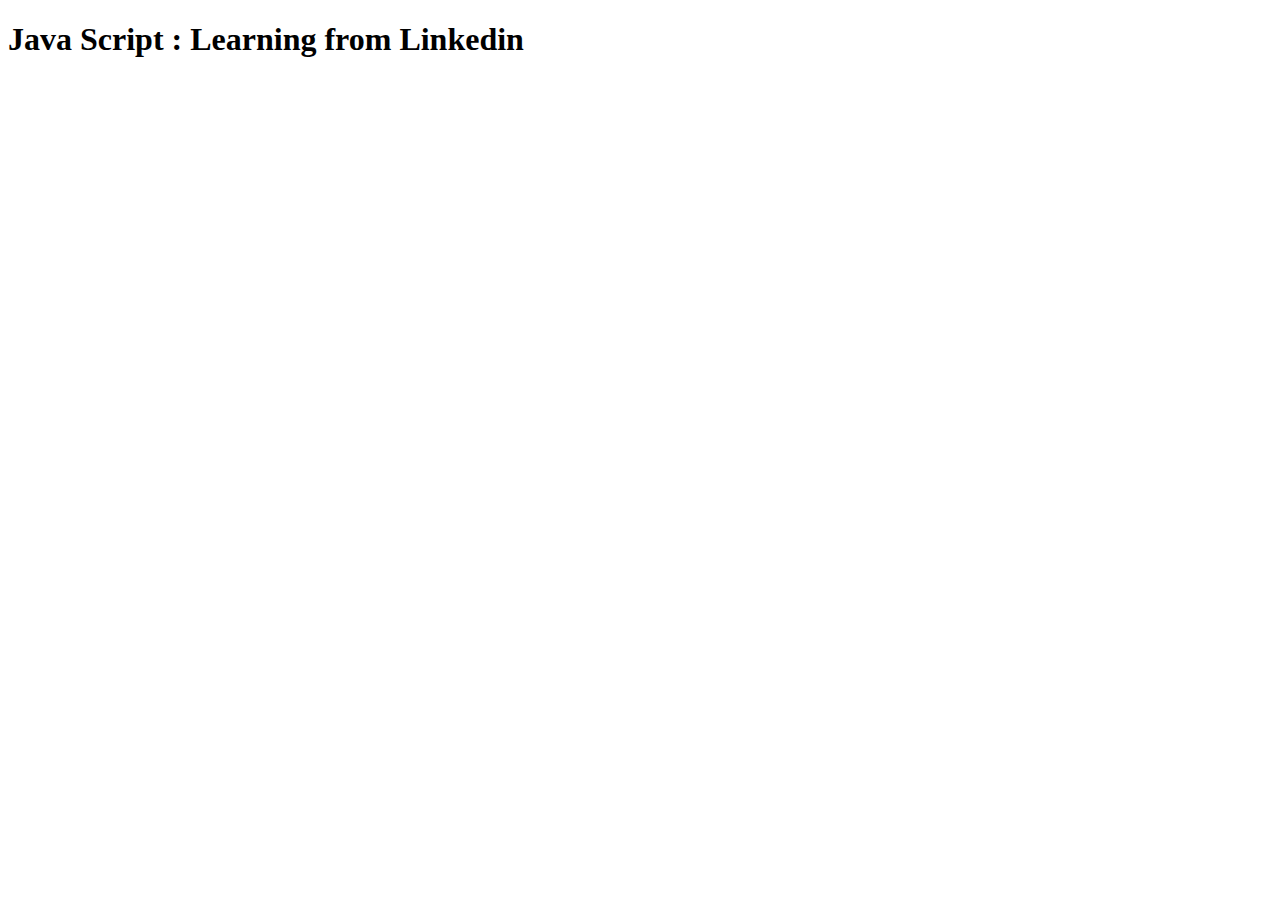
==== JavaScript/index.html @ 487334d1 "built a new object." ====
<!DOCTYPE html>
<html lang="en">
<head>
    <meta charset="UTF-8">
    <meta http-equiv="X-UA-Compatible" content="IE=edge">
    <meta name="viewport" content="width=device-width, initial-scale=1.0">
    <title>Document</title>
</head>
<body>
    <h1>Java Script : Learning from Linkedin</h1>
</body>
<script src="script.js"></script>
</html>
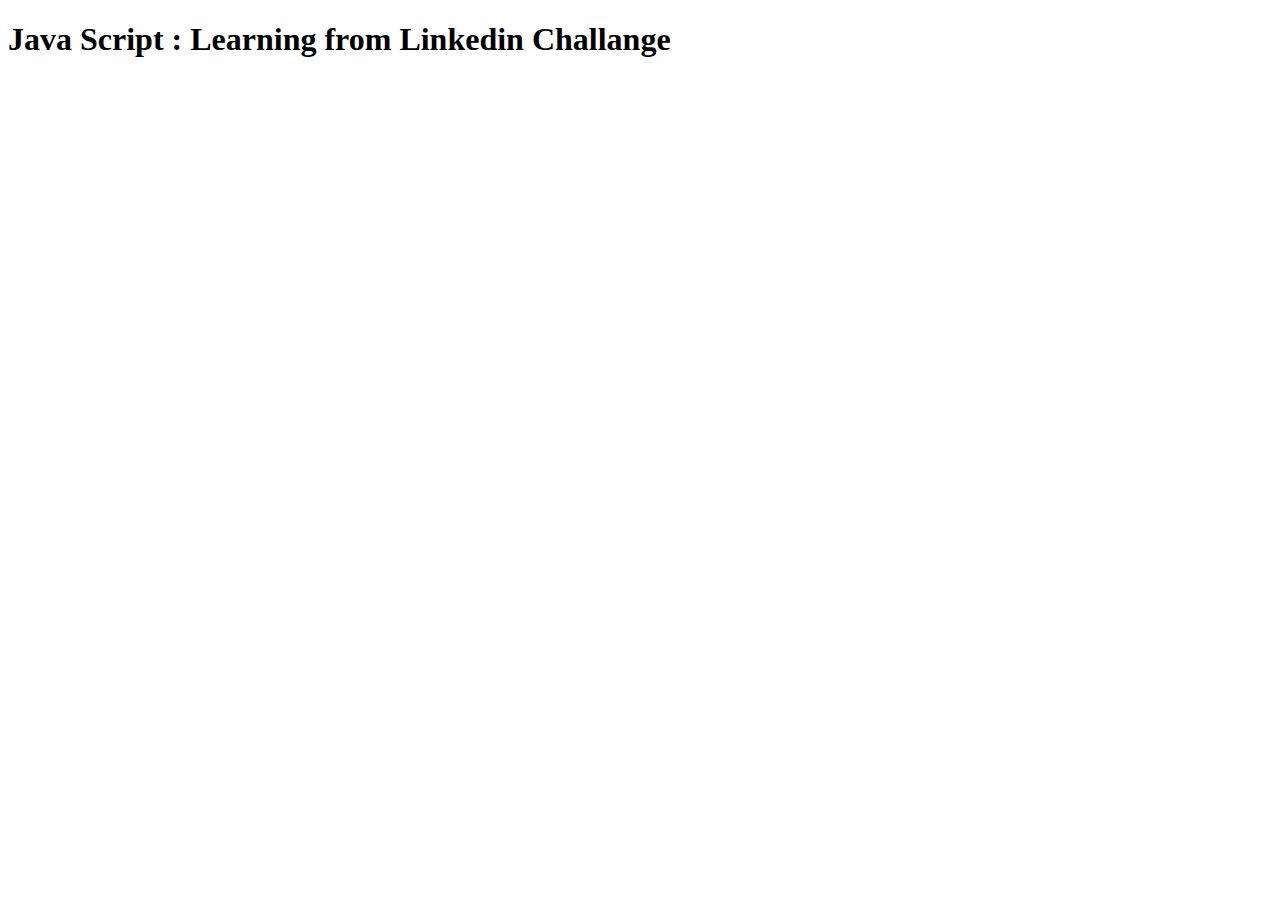
==== commit cbf2decf: "Create a new Book class" ====
--- a/JavaScript/index.html
+++ b/JavaScript/index.html
@@ -4,10 +4,12 @@
     <meta charset="UTF-8">
     <meta http-equiv="X-UA-Compatible" content="IE=edge">
     <meta name="viewport" content="width=device-width, initial-scale=1.0">
-    <title>Document</title>
+    <title>Book Details</title>
+    <script type="module" src="Book.js"></script>
+    <script type="module" src="script.js"></script>
 </head>
 <body>
-    <h1>Java Script : Learning from Linkedin</h1>
+    <h1>Java Script : Learning from Linkedin Challange</h1>
 </body>
-<script src="script.js"></script>
+
 </html>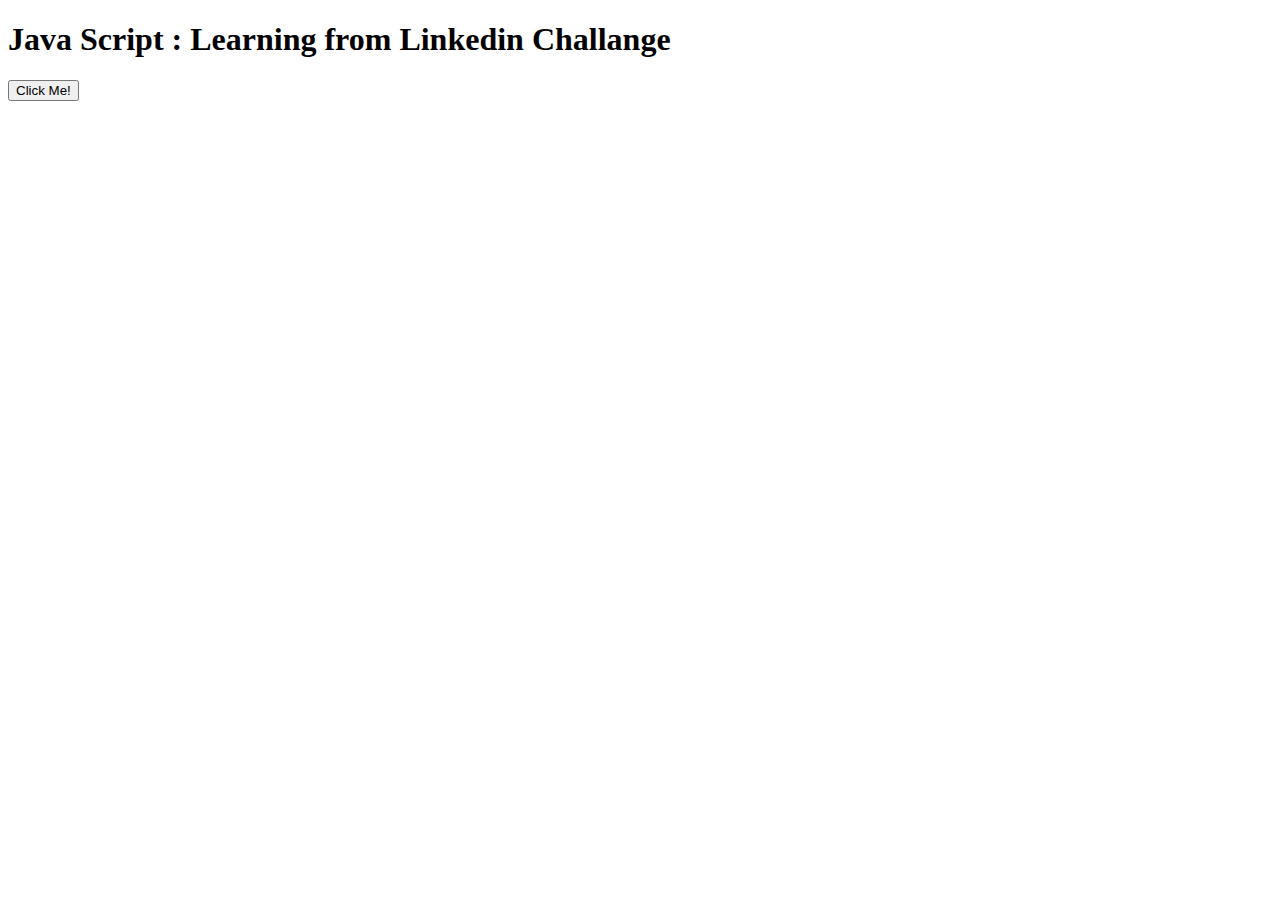
==== commit 30caf67e: "Try to fix event working" ====
--- a/JavaScript/index.html
+++ b/JavaScript/index.html
@@ -4,12 +4,24 @@
     <meta charset="UTF-8">
     <meta http-equiv="X-UA-Compatible" content="IE=edge">
     <meta name="viewport" content="width=device-width, initial-scale=1.0">
-    <title>Book Details</title>
+    <title>JavaScript</title>
     <script type="module" src="Book.js"></script>
     <script type="module" src="script.js"></script>
+    <script type="module" src="Backpack.js"></script>
 </head>
 <body>
-    <h1>Java Script : Learning from Linkedin Challange</h1>
+    <h1 id="demo">Java Script : Learning from Linkedin Challange</h1>
+    <button id="outside">Click Me!</button>
 </body>
+<script>
+    const el = document.getElementById("outside");
+el.addEventListener(
+  "click",
+  function () {
+    document.getElementById("demo").innerHTML="You got clicked"
+  },
+  false
+);
+</script>
 
 </html>